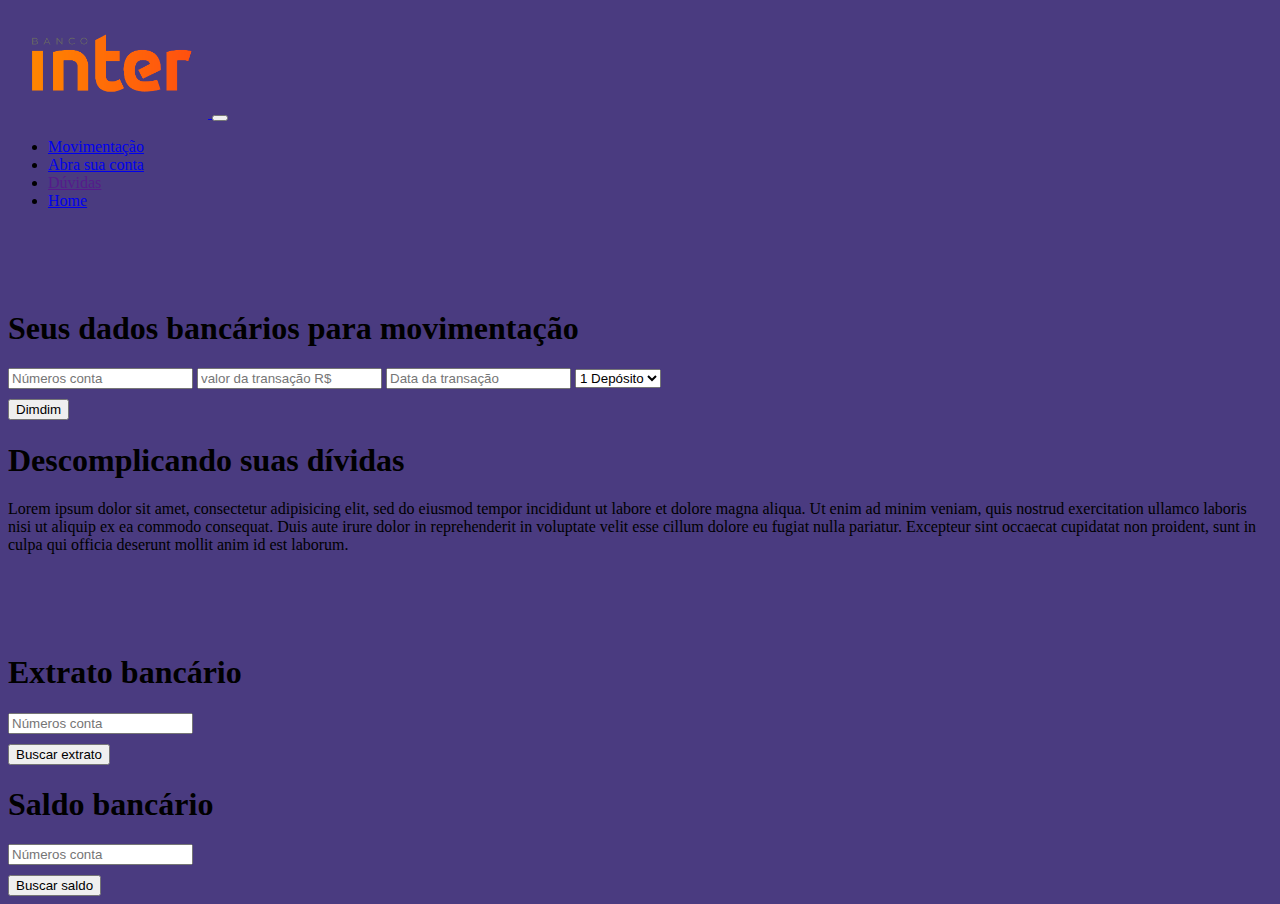
==== movimentacao.html @ a6d039de "front end banco" ====
<!DOCTYPE html>
<html lang="pt-br">

<head>
    <!-- Meta tags Obrigatórias -->
    <meta charset="utf-8">
    <meta name="viewport" content="width=device-width, initial-scale=1, shrink-to-fit=no">

    <!-- Bootstrap CSS -->
    <link rel="stylesheet" href="https://stackpath.bootstrapcdn.com/bootstrap/4.1.3/css/bootstrap.min.css"
        integrity="sha384-MCw98/SFnGE8fJT3GXwEOngsV7Zt27NXFoaoApmYm81iuXoPkFOJwJ8ERdknLPMO" crossorigin="anonymous">

    <link rel="stylesheet" href="https://use.fontawesome.com/releases/v5.3.1/css/all.css"
        integrity="sha384-mzrmE5qonljUremFsqc01SB46JvROS7bZs3IO2EmfFsd15uHvIt+Y8vEf7N7fWAU" crossorigin="anonymous">

    <style>
        body {
            background: rgb(74, 59, 128);
        }
        .caixa {
            margin-top: 100px;
        }
        .formulario input {
            margin-bottom: 10px;;
        }
    </style>

    <title>Movimentações</title>
</head>

<body>

    <header>
        <nav class="navbar navbar-expand-sm navbar-light">
            <div class="container">
                <a href="#" class="navbar-brand">
                    <img src="img/banco.png" width="200px">
                </a>


                <button class="navbar-toggler" data-toggle="collapse" data-target="#nav-principal">
                    <span class="navbar-toggler-icon"></span>
                </button>
                <div class="collapse navbar-collapse " id="nav-principal">

                    <ul class="navbar-nav ml-auto">

                        <li class="nav-item ">
                            <a href="movimentacao.html" class="btn btn-outline-light ml-4">Movimentação</a>
                        </li>

                        <li class="nav-item ">
                            <a href="abra_sua_conta.html" class="btn btn-outline-light ml-4 ">Abra sua conta</a>
                        </li>


                        <li class="nav-item ">
                            <a href="" class="btn btn-outline-light ml-4">Dúvidas</a>
                        </li>
                        <li class="nav-item ">
                            <a href="index.html" class="btn btn-outline-light ml-4">Home</a>
                        </li>
                    </ul>
                </div>
            </div>
        </nav>
        <section class="caixa">
            <div class="container">
                <div class="row">
                    <div class="col-md-6 d-flex">
                        <div class="align-self-center">
                            <h1>Seus dados bancários para movimentação</h1>
                            <form class="formulario mt-4 mb-4">
                                <div class="input-group-lg">
                                  <input type="text" placeholder="Números conta" class="form-control">
                                  <input type="text" placeholder="valor da transação R$" class="form-control">
                                  <input type="text" placeholder="Data da transação" class="form-control">
                                  <select class="form-control" id="exampleFormControlSelect1">
                                    <option>1 Depósito</option>
                                    <option>2 Saque </option>
                                  </select>
                                  <div class="input-group-append">
                                    <button type="button" class="btn btn-dark mt-4">Dimdim</button>
                                  </div>
                                </div>
                              </form>
                        </div>
                    </div>
                    <div class="col-md-6 d-flex">
                        <div>
                            <h1>Descomplicando suas dívidas</h1>
                            <p>
                                Lorem ipsum dolor sit amet, consectetur adipisicing elit, sed do eiusmod
                                tempor incididunt ut labore et dolore magna aliqua. Ut enim ad minim veniam,
                                quis nostrud exercitation ullamco laboris nisi ut aliquip ex ea commodo
                                consequat. Duis aute irure dolor in reprehenderit in voluptate velit esse
                                cillum dolore eu fugiat nulla pariatur. Excepteur sint occaecat cupidatat non
                                proident, sunt in culpa qui officia deserunt mollit anim id est laborum.
                            </p>
                        </div>
                    </div>
                </div>

            </div>
        </section>

        <section class="caixa">
            <div class="container">
                <div class="row">
                    <div class="col-md-6 d-flex">
                        <div class="align-self-center">
                            <h1>Extrato bancário</h1>
                            <form class="formulario mt-4 mb-4">
                                <div class="input-group-lg">
                                  <input type="text" placeholder="Números conta" class="form-control">
                                  <div class="input-group-append">
                                    <button type="button" class="btn btn-dark mt-4">Buscar extrato</button>
                                  </div>
                                </div>
                              </form>
                        </div>
                    </div>
                    <div class="col-md-6 d-flex">
                        <div class="align-self-center">
                            <h1>Saldo bancário</h1>
                            <form class="formulario mt-4 mb-4">
                                <div class="input-group-lg">
                                  <input type="text" placeholder="Números conta" class="form-control">
                                  <div class="input-group-append">
                                    <button type="button" class="btn btn-dark mt-4">Buscar saldo</button>
                                  </div>
                                </div>
                              </form>
                        </div>
                    </div>
                </div>

            </div>
        </section>




        <!-- JavaScript (Opcional) -->
        <!-- jQuery primeiro, depois Popper.js, depois Bootstrap JS -->
        <script src="https://code.jquery.com/jquery-3.3.1.slim.min.js"
            integrity="sha384-q8i/X+965DzO0rT7abK41JStQIAqVgRVzpbzo5smXKp4YfRvH+8abtTE1Pi6jizo"
            crossorigin="anonymous"></script>
        <script src="https://cdnjs.cloudflare.com/ajax/libs/popper.js/1.14.3/umd/popper.min.js"
            integrity="sha384-ZMP7rVo3mIykV+2+9J3UJ46jBk0WLaUAdn689aCwoqbBJiSnjAK/l8WvCWPIPm49"
            crossorigin="anonymous"></script>
        <script src="https://stackpath.bootstrapcdn.com/bootstrap/4.1.3/js/bootstrap.min.js"
            integrity="sha384-ChfqqxuZUCnJSK3+MXmPNIyE6ZbWh2IMqE241rYiqJxyMiZ6OW/JmZQ5stwEULTy"
            crossorigin="anonymous"></script>
</body>

</html>
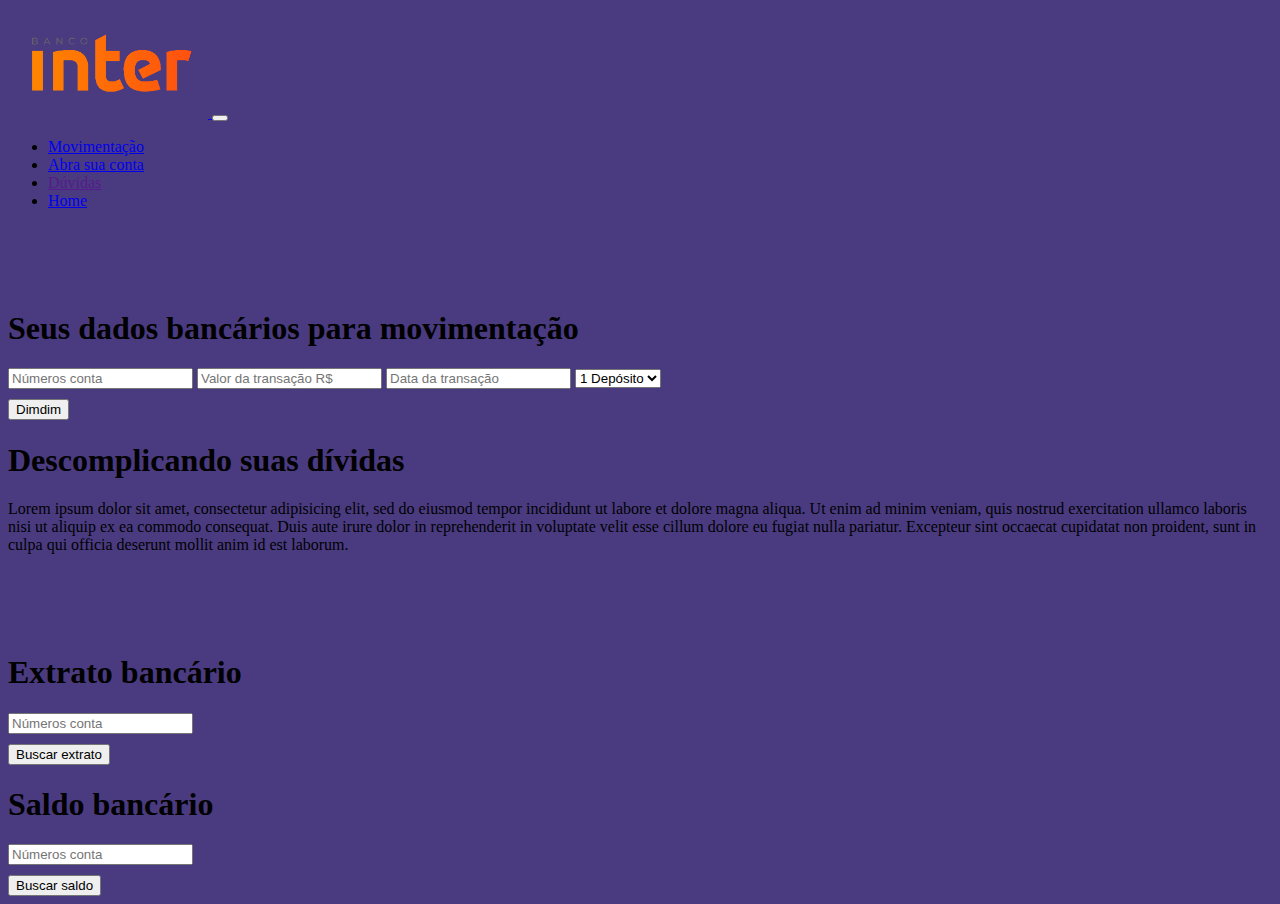
==== commit 8dc7407a: "conexao com api - testando" ====
--- a/movimentacao.html
+++ b/movimentacao.html
@@ -73,7 +73,7 @@
                             <form class="formulario mt-4 mb-4">
                                 <div class="input-group-lg">
                                   <input type="text" placeholder="Números conta" class="form-control">
-                                  <input type="text" placeholder="valor da transação R$" class="form-control">
+                                  <input type="text" placeholder="Valor da transação R$" class="form-control">
                                   <input type="text" placeholder="Data da transação" class="form-control">
                                   <select class="form-control" id="exampleFormControlSelect1">
                                     <option>1 Depósito</option>
